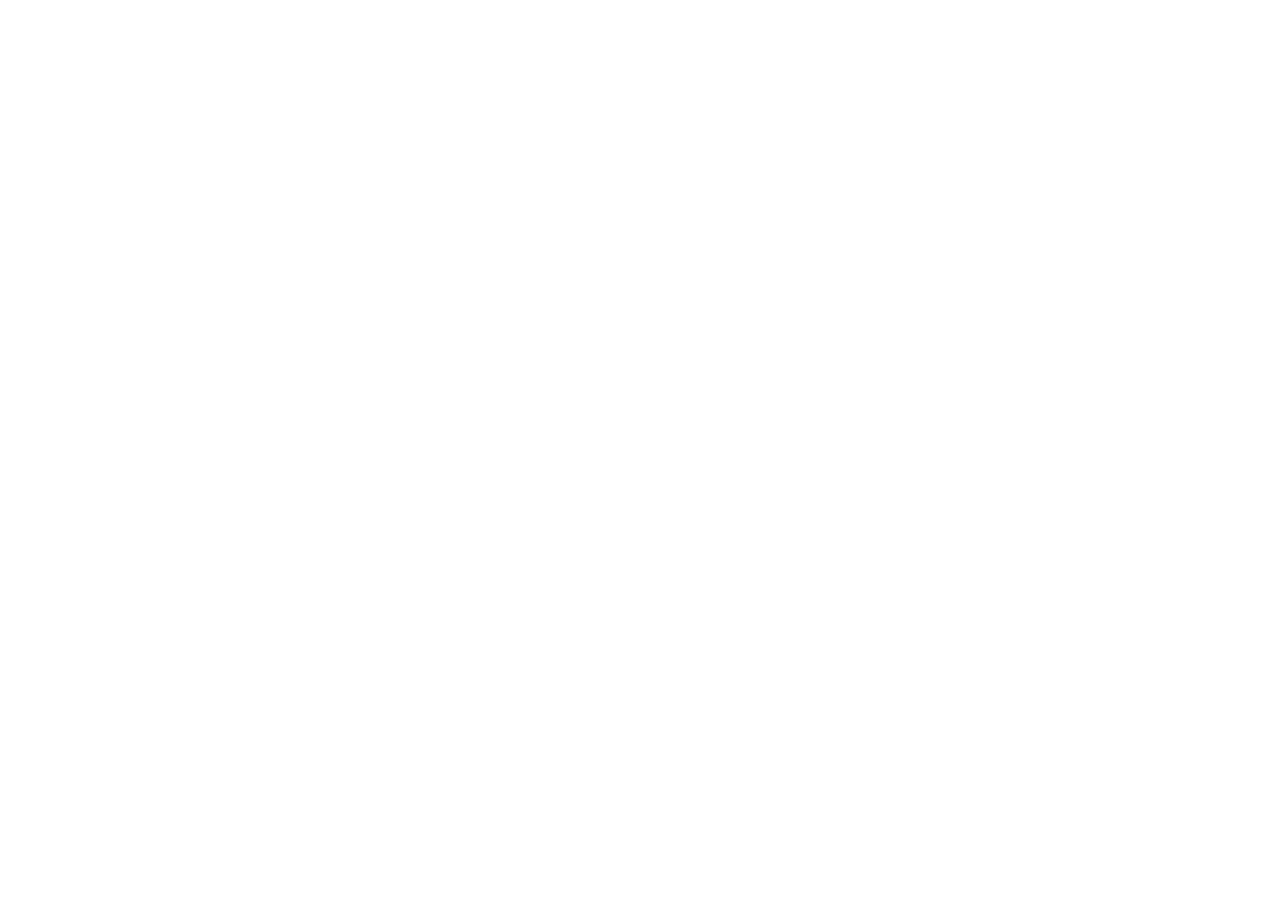
==== index.html @ fe24928b "first commit" ====
<!DOCTYPE html>
<html lang="en">
<head>
    <meta charset="UTF-8">
    <meta http-equiv="X-UA-Compatible" content="IE=edge">
    <meta name="viewport" content="width=device-width, initial-scale=1.0">
    <link rel="preconnect" href="https://fonts.googleapis.com">
<link rel="preconnect" href="https://fonts.gstatic.com" crossorigin>
<link href="https://fonts.googleapis.com/css2?family=Quicksand:wght@300;400;500;600;700&display=swap" rel="stylesheet">
<link rel="stylesheet" href="index.css">
    <title>Quiz-App</title>
</head>
<body>
 <script src="index.js"></script>   
</body>
</html>
---- index.css ----
*{
    box-sizing: border-box;
    font-family: 'quicksand', sans-serif;
}

body{
    margin: 0;
    padding: 0;
}
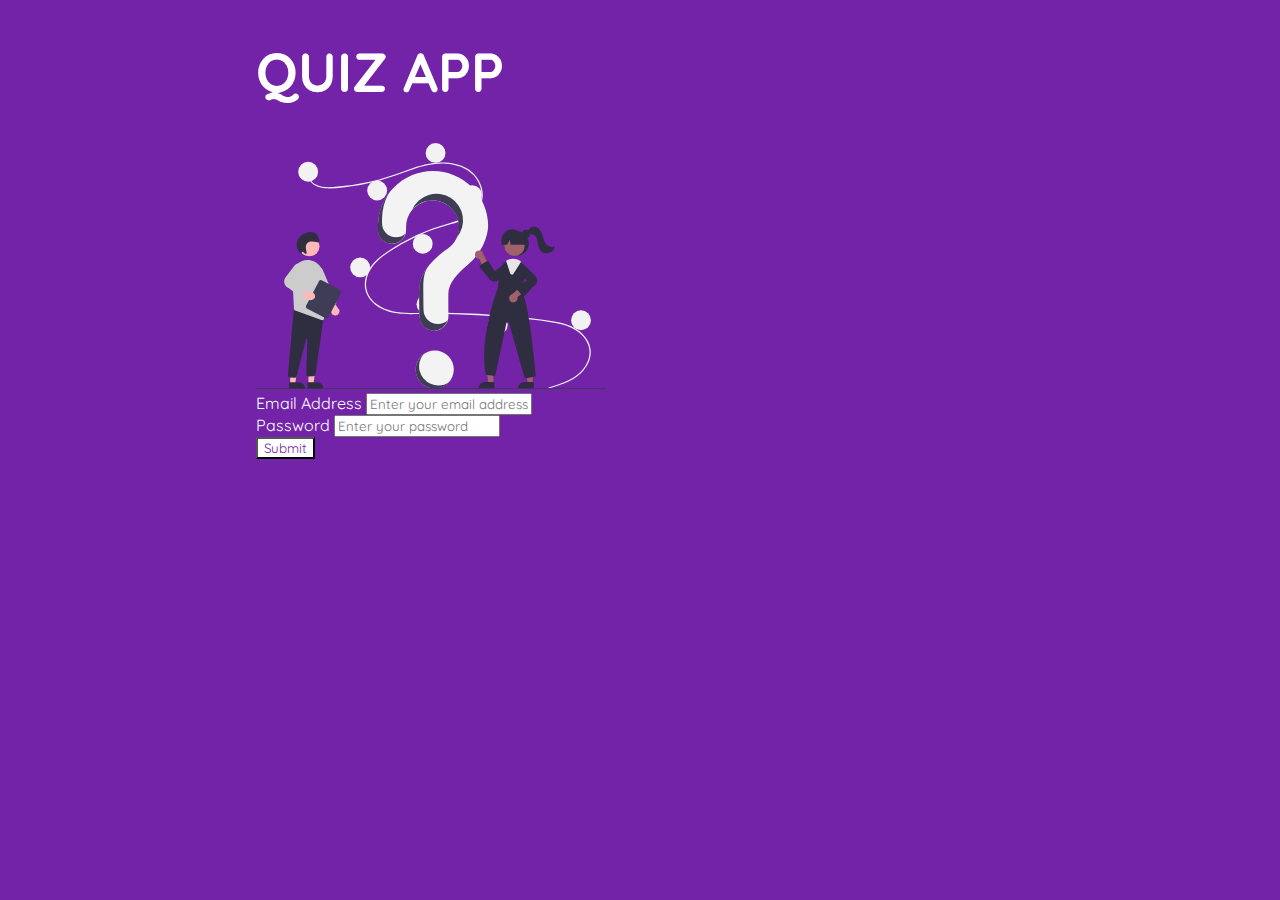
==== commit e8751737: "Login section created" ====
--- a/index.html
+++ b/index.html
@@ -4,13 +4,52 @@
     <meta charset="UTF-8">
     <meta http-equiv="X-UA-Compatible" content="IE=edge">
     <meta name="viewport" content="width=device-width, initial-scale=1.0">
+    <link href="https://cdn.jsdelivr.net/npm/bootstrap@5.0.2/dist/css/bootstrap.min.css" rel="stylesheet"
+        integrity="sha384-EVSTQN3/azprG1Anm3QDgpJLIm9Nao0Yz1ztcQTwFspd3yD65VohhpuuCOmLASjC" crossorigin="anonymous">
     <link rel="preconnect" href="https://fonts.googleapis.com">
-<link rel="preconnect" href="https://fonts.gstatic.com" crossorigin>
-<link href="https://fonts.googleapis.com/css2?family=Quicksand:wght@300;400;500;600;700&display=swap" rel="stylesheet">
-<link rel="stylesheet" href="index.css">
+    <link rel="preconnect" href="https://fonts.gstatic.com" crossorigin>
+    <link href="https://fonts.googleapis.com/css2?family=Quicksand:wght@300;400;500;600;700&display=swap" rel="stylesheet">
+    <link rel="stylesheet" href="index.css">
     <title>Quiz-App</title>
 </head>
 <body>
+    <section class="login">
+        <div class="container">
+          <div class="text-center my-4">
+            <h1 class="fw-bold">QUIZ APP</h1>
+          </div>
+          <div class="row">
+            <div class="col-12 text-center">
+                <div class="mb-3 ms-4">
+                  <div class="image">
+                    <img src="./images/image.svg" class="img-fluid">
+                  </div>
+              </div>
+            </div>
+          </div>
+          <div class="row">
+              <div class="container">
+                <form id="form" class="col-12 mb-4">
+                    <div class="mx-4 my-3">
+                      <label for="email" class="form-label fw-bold">Email Address</label>
+                      <input type="text" class="form-control email" placeholder="Enter your email address" id="email" required>
+                      <span class="email-error"></span>
+                    </div>
+                    <div class="mx-4 mb-4">
+                        <label for="password" class="form-label fw-bold">Password</label>
+                        <input type="password" class="form-control pwd" placeholder="Enter your password" id="password" required>
+                        <span class="pwd-error"></span>
+                    </div>
+                    <div class="mt-3 ms-4 text-center">
+                      <button type="submit" class="btn shadow fw-bold text-uppercase">Submit</button>
+                    </div>
+                  </form>
+                  <div class="container">
+                    <p class="display text-center fw-bold fs-4"></p>
+                  </div>
+              </div>
+        </div>
+    </section>
  <script src="index.js"></script>   
 </body>
 </html>--- a/index.css
+++ b/index.css
@@ -6,5 +6,38 @@
 body{
     margin: 0;
     padding: 0;
+    background: #7323A7;
+    color: #fff;
+    /* background-image:linear-gradient(to bottom, rgba(253, 243, 243, 0.52), #7323A7),
+    url('background.jpg');
+    background-size: contain; */
+ 
 }
-
+h1{
+    font-size: 55px;
+}
+.container{
+    max-width: 768px;
+    margin: 0 auto;
+}
+section .login {
+    margin-top: 50px;
+}
+.login button{
+    background-color:#fff;
+    color: #7323A7;
+}
+.login button:hover{
+    background-color: #e3c8f5;
+    color: #7323A7;
+}
+.image img{
+    width: 350px;
+}
+/* .invalid{
+    border-color: red;
+} */
+.email-error,.pwd-error{
+    color: rgb(245 112 112);
+    font-size: 12px;
+}
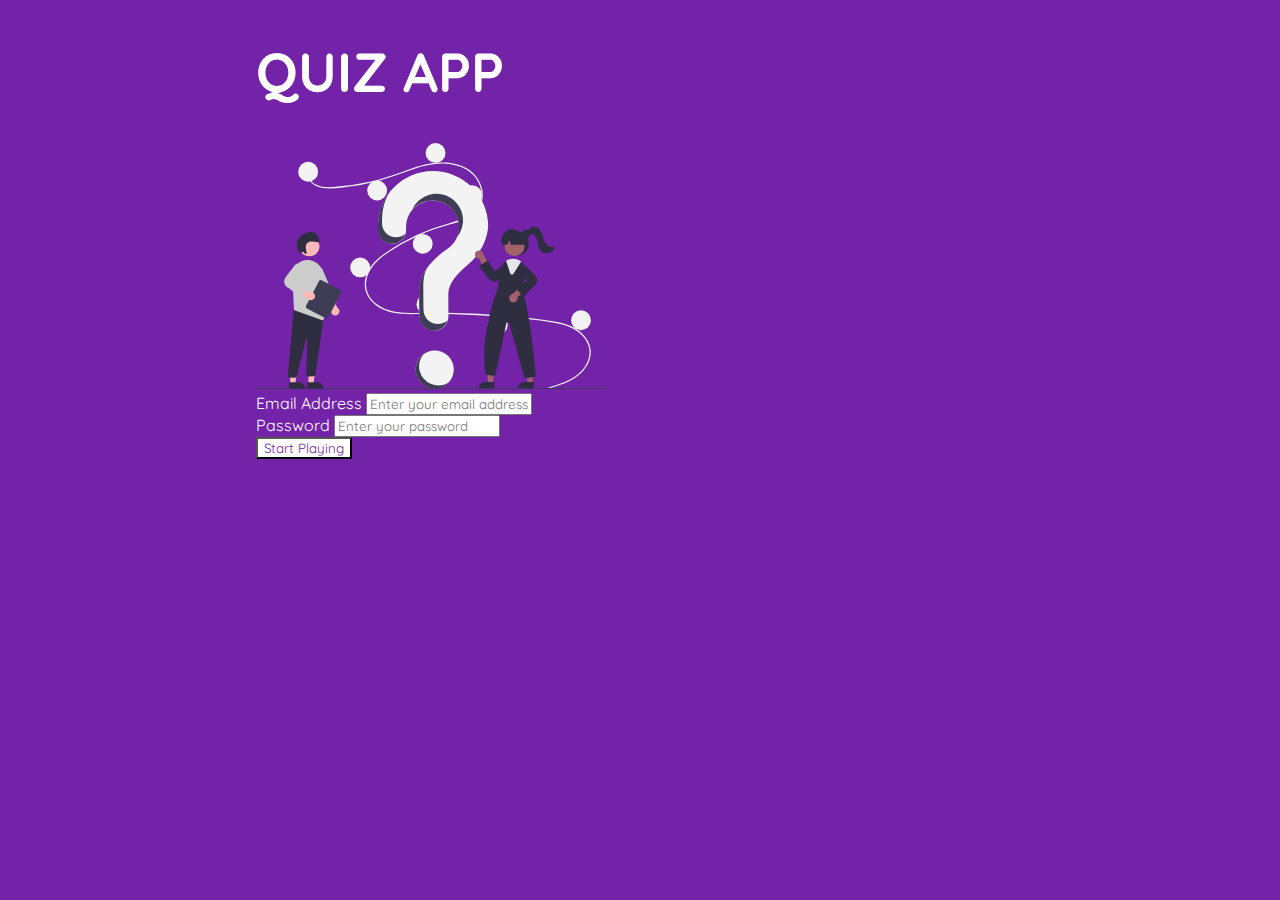
==== commit 9709801b: "Merge pull request #4 from IbkOyewo/login-section" ====
--- a/index.html
+++ b/index.html
@@ -41,7 +41,7 @@
                         <span class="pwd-error"></span>
                     </div>
                     <div class="mt-3 ms-4 text-center">
-                      <button type="submit" class="btn shadow fw-bold text-uppercase">Submit</button>
+                      <button type="submit" class="btn shadow fw-bold text-uppercase">Start Playing</button>
                     </div>
                   </form>
                   <div class="container">
--- a/index.css
+++ b/index.css
@@ -1,6 +1,6 @@
-*{
-    box-sizing: border-box;
-    font-family: 'quicksand', sans-serif;
+* {
+  box-sizing: border-box;
+  font-family: "quicksand", sans-serif;
 }
 
 body{
@@ -41,3 +41,53 @@
     color: rgb(245 112 112);
     font-size: 12px;
 }
+
+.congrats-box {
+  position: absolute;
+  top: 50%;
+  left: 50%;
+  transform: translate(-50%, -50%);
+  box-shadow: 0 4px 8px 0 rgba(0, 0, 0, 0.2), 0 6px 20px 0 rgba(0, 0, 0, 0.19);
+  background-color: white;
+  border-radius: 10px;
+  display: flex;
+  padding: 25px 30px;
+  align-items: center;
+  flex-direction: column;
+  justify-content: center;
+  padding: 100px 150px;
+}
+
+.medal {
+  height: 300px;
+  width: 600px;
+}
+
+
+
+.congrats-box h3 {
+  font-size: 25px;
+  text-align: center;
+  color: #7323a7;
+  margin: 5px 0 0 0;
+}
+
+.congrats-box p{
+    font-size: 20px;
+    color: #7323a7;
+    margin-top: 5px;
+    text-align: center;
+}
+
+.congrats-box button{
+    color: #7323a7;
+    border-radius: 10px;
+    padding: 10px 20px ;
+    border-color: #7323a7;
+    cursor: pointer;
+}
+
+.congrats-box button:hover{
+    color: #fff;
+    background: #7323a7;
+}
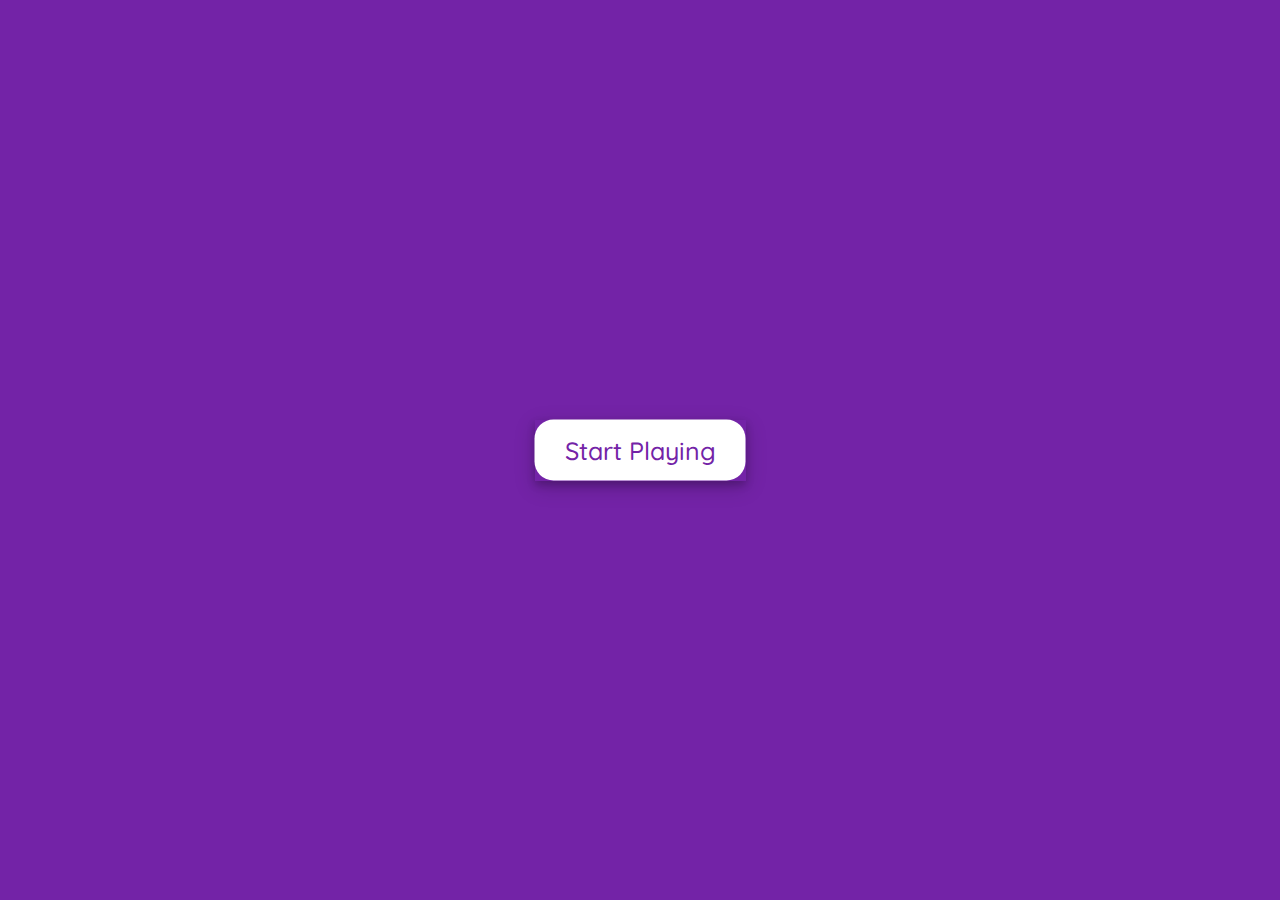
==== commit 7e158f64: "Final Adjustment" ====
--- a/index.html
+++ b/index.html
@@ -1,55 +1,79 @@
-<!DOCTYPE html>
-<html lang="en">
-<head>
-    <meta charset="UTF-8">
-    <meta http-equiv="X-UA-Compatible" content="IE=edge">
-    <meta name="viewport" content="width=device-width, initial-scale=1.0">
-    <link href="https://cdn.jsdelivr.net/npm/bootstrap@5.0.2/dist/css/bootstrap.min.css" rel="stylesheet"
-        integrity="sha384-EVSTQN3/azprG1Anm3QDgpJLIm9Nao0Yz1ztcQTwFspd3yD65VohhpuuCOmLASjC" crossorigin="anonymous">
-    <link rel="preconnect" href="https://fonts.googleapis.com">
-    <link rel="preconnect" href="https://fonts.gstatic.com" crossorigin>
-    <link href="https://fonts.googleapis.com/css2?family=Quicksand:wght@300;400;500;600;700&display=swap" rel="stylesheet">
-    <link rel="stylesheet" href="index.css">
-    <title>Quiz-App</title>
-</head>
-<body>
-    <section class="login">
-        <div class="container">
-          <div class="text-center my-4">
-            <h1 class="fw-bold">QUIZ APP</h1>
-          </div>
-          <div class="row">
-            <div class="col-12 text-center">
-                <div class="mb-3 ms-4">
-                  <div class="image">
-                    <img src="./images/image.svg" class="img-fluid">
-                  </div>
-              </div>
-            </div>
-          </div>
-          <div class="row">
-              <div class="container">
-                <form id="form" class="col-12 mb-4">
-                    <div class="mx-4 my-3">
-                      <label for="email" class="form-label fw-bold">Email Address</label>
-                      <input type="text" class="form-control email" placeholder="Enter your email address" id="email" required>
-                      <span class="email-error"></span>
-                    </div>
-                    <div class="mx-4 mb-4">
-                        <label for="password" class="form-label fw-bold">Password</label>
-                        <input type="password" class="form-control pwd" placeholder="Enter your password" id="password" required>
-                        <span class="pwd-error"></span>
-                    </div>
-                    <div class="mt-3 ms-4 text-center">
-                      <button type="submit" class="btn shadow fw-bold text-uppercase">Start Playing</button>
-                    </div>
-                  </form>
-                  <div class="container">
-                    <p class="display text-center fw-bold fs-4"></p>
-                  </div>
-              </div>
-        </div>
-    </section>
- <script src="index.js"></script>   
-</body>
+<!DOCTYPE html>
+<html lang="en">
+<head>
+    <meta charset="UTF-8">
+    <meta name="viewport" content="width=device-width, initial-scale=1.0">
+    <title>Awesome Quiz App | CodingNepal</title>
+    <link rel="stylesheet" href="style.css">
+    <!-- FontAweome CDN Link for Icons-->
+    <link rel="stylesheet" href="https://cdnjs.cloudflare.com/ajax/libs/font-awesome/5.15.3/css/all.min.css"/>
+    <link rel="preconnect" href="https://fonts.googleapis.com">
+    <link rel="preconnect" href="https://fonts.gstatic.com" crossorigin>
+    <link href="https://fonts.googleapis.com/css2?family=Quicksand:wght@300;400;500;600;700&display=swap" rel="stylesheet">
+</head>
+<body>
+    <!-- start Quiz button -->
+    <div class="start_btn"><button>Start Playing</button></div>
+
+    <!-- Info Box -->
+    <div class="info_box">
+        <div class="info-title"><span>Some Rules of this Quiz</span></div>
+        <div class="info-list">
+            <div class="info">1. &nbspOnce you select your answer, it can't be undone.</div>
+            <div class="info">2. &nbspYou can't select any option once time goes off.</div>
+            <div class="info">3. &nbspYou can't exit from the Quiz while you're playing.</div>
+            <div class="info">4. &nbspYou'll get points on the basis of your correct answers.</div>
+        </div>
+        <div class="buttons">
+            <button class="quit">Exit Quiz</button>
+            <button class="restart">Continue</button>
+        </div>
+    </div>
+
+    <!-- Quiz Box -->
+    <div class="quiz_box">
+        <header>
+            <div class="title">Quizzard Application</div>
+        </header>
+        <section>
+            <div class="que_text">
+                <!-- Here I've inserted question from JavaScript -->
+            </div>
+            <div class="option_list">
+                <!-- Here I've inserted options from JavaScript -->
+            </div>
+        </section>
+
+        <!-- footer of Quiz Box -->
+        <footer>
+            <div class="total_que">
+                <!-- Here I've inserted Question Count Number from JavaScript -->
+            </div>
+            <button class="next_btn">Next Question</button>
+        </footer>
+    </div>
+
+    <!-- Result Box -->
+    <div class="result_box">
+        <div class="icon">
+            <img src="./images/Screenshot_2021-10-14_at_00.20.45-removebg-preview.png">
+            <!-- <i class="fas fa-crown"></i> -->
+        </div>
+        <div class="complete_text">You've completed the Quiz!</div>
+        <div class="score_text">
+            <!-- Here I've inserted Score Result from JavaScript -->
+        </div>
+        <div class="buttons">
+            <button class="restart">Replay Quiz</button>
+            <button class="quit">Quit Quiz</button>
+        </div>
+    </div>
+
+    <!-- Inside this JavaScript file I've inserted Questions and Options only -->
+    <script src="js/questions.js"></script>
+
+    <!-- Inside this JavaScript file I've coded all Quiz Codes -->
+    <script src="js/script.js"></script>
+
+</body>
 </html>--- a/style.css
+++ b/style.css
@@ -0,0 +1,361 @@
+*{
+    margin: 0;
+    padding: 0;
+    box-sizing: border-box;
+    font-family: "quicksand", sans-serif;
+}
+
+body{
+    background: #7323A7;
+}
+
+::selection{
+    color: #fff;
+    background: #7323A7;
+}
+
+.start_btn,
+.info_box,
+.quiz_box,
+.result_box{
+    position: absolute;
+    top: 50%;
+    left: 50%;
+    transform: translate(-50%, -50%);
+    box-shadow: 0 4px 8px 0 rgba(0, 0, 0, 0.2), 
+                0 6px 20px 0 rgba(0, 0, 0, 0.19);
+}
+
+.info_box.activeInfo,
+.quiz_box.activeQuiz,
+.result_box.activeResult{
+    opacity: 1;
+    z-index: 5;
+    pointer-events: auto;
+    transform: translate(-50%, -50%) scale(1);
+}
+
+.start_btn button{
+    font-size: 25px;
+    font-weight: 500;
+    color: #7323A7;
+    padding: 15px 30px;
+    outline: none;
+    border: none;
+    border-radius: 19px;
+    background: #fff;
+    cursor: pointer;
+}
+
+.info_box{
+    width: 540px;
+    background: #fff;
+    border-radius: 19px;
+    transform: translate(-50%, -50%) scale(0.9);
+    opacity: 0;
+    pointer-events: none;
+    transition: all 0.3s ease;
+}
+
+.info_box .info-title{
+    height: 60px;
+    width: 100%;
+    border-bottom: 1px solid #7323A7;
+    padding: 0 30px;
+    border-radius: 19px 19px 0 0;
+    font-size: 20px;
+    font-weight: 700;
+    display: flex;
+    justify-content: center;
+    align-items: center
+    ;
+
+}
+
+.info_box .info-list{
+    padding: 15px 30px;
+}
+
+.info_box .info-list .info{
+    margin: 5px 0;
+    font-size: 17px;
+    line-height: 30px;
+}
+
+.info_box .info-list .info span{
+    font-weight: 600;
+    color: #7323A7;
+}
+.info_box .buttons{
+    height: 60px;
+    display: flex;
+    align-items: center;
+    justify-content: space-between;
+    padding: 40px 30px;
+    border-top: 1px solid #7323A7;
+}
+
+.info_box .buttons button{
+    margin: 0 5px;
+    height: 40px;
+    width: 100px;
+    font-size: 16px;
+    font-weight: 500;
+    cursor: pointer;
+    border: none;
+    outline: none;
+    border-radius: 19px;
+    border: 1px solid #7323A7;
+    transition: all 0.3s ease;
+}
+
+.quiz_box{
+    width: 550px;
+    background: #fff;
+    border-radius: 19px;
+    transform: translate(-50%, -50%) scale(0.9);
+    opacity: 0;
+    pointer-events: none;
+    transition: all 0.3s ease;
+}
+
+.quiz_box header{
+    position: relative;
+    z-index: 2;
+    height: 70px;
+    padding: 0 30px;
+    background: #fff;
+    border-radius: 19px 19px 0 0;
+    display: flex;
+    align-items: center;
+    justify-content: center;
+    box-shadow: 0px 3px 5px 1px rgba(0,0,0,0.1);
+}
+
+.quiz_box header .title{
+    font-size: 30px;
+    font-weight: 600;
+    justify-self: center;
+}
+
+
+
+
+section{
+    padding: 25px 30px 20px 30px;
+    background: #fff;
+}
+
+section .que_text{
+    font-size: 20px;
+    font-weight: 500;
+}
+
+section .option_list{
+    padding: 20px 0px;
+    display: block;   
+}
+
+section .option_list .option{
+    background: rgb(255, 255, 255);
+    border: 1px solid #7323A7;
+    border-radius: 19px;
+    padding: 8px 15px;
+    font-size: 17px;
+    margin-bottom: 15px;
+    cursor: pointer;
+    transition: all 0.3s ease;
+    display: flex;
+    align-items: center;
+    justify-content: space-between;
+}
+
+section .option_list .option:last-child{
+    margin-bottom: 0px;
+}
+
+section .option_list .option:hover{
+    color: #7323A7;
+    background: #cce5ff;
+    border: 1px solid #b8daff;
+}
+
+section .option_list .option.correct{
+    color: #155724;
+    background: #d4edda;
+    border: 1px solid #155724;
+}
+
+section .option_list .option.incorrect{
+    color: #721c24;
+    background: #f8d7da;
+    border: 1px solid #721c24;
+}
+
+section .option_list .option.disabled{
+    pointer-events: none;
+}
+
+section .option_list .option .icon{
+    height: 20px;
+    width: 20px;
+    border: 2px solid transparent;
+    border-radius: 50%;
+    text-align: center;
+    font-size: 13px;
+    pointer-events: none;
+    transition: all 0.3s ease;
+    line-height: 24px;
+}
+.result_box .icon img{
+    width: 350px;
+}
+.option_list .option .icon.tick{
+    color: #23903c;
+    border-color: #23903c;
+    background: #d4edda;
+    font-size   : 0.875em;
+    line-height : 8px;
+}
+
+.option_list .option .icon.cross{
+    color: #a42834;
+    background: #f8d7da;
+    border-color: #a42834;
+    line-height : 0.1px;
+    font-size   : 0.875em;
+    padding-top: 2px;
+    
+
+}
+
+footer{
+    height: 60px;
+    padding: 40px 30px;
+    display: flex;
+    align-items: center;
+    justify-content: space-between;
+    border-top: 1px solid #7323A7;
+}
+
+footer .total_que span{
+    display: flex;
+    user-select: none;
+}
+
+footer .total_que span p{
+    font-weight: 500;
+    padding: 0 5px;
+}
+
+footer .total_que span p:first-child{
+    padding-left: 0px;
+}
+
+footer button{
+    height: 40px;
+    padding: 0 13px;
+    font-size: 18px;
+    font-weight: 400;
+    cursor: pointer;
+    border: none;
+    outline: none;
+    color: #7323A7;
+    border-radius: 19px;
+    background: #ffffff;
+    border: 1px solid #7323A7;
+    line-height: 10px;
+    opacity: 0;
+    pointer-events: none;
+    transform: scale(0.95);
+    transition: all 0.3s ease;
+}
+
+footer button:hover{
+    background: #7323A7;
+    color: white;
+}
+
+footer button.show{
+    opacity: 1;
+    pointer-events: auto;
+    transform: scale(1);
+}
+
+.result_box{
+    background: #fff;
+    border-radius: 19px;
+    display: flex;
+    padding: 25px 30px;
+    width: 450px;
+    align-items: center;
+    flex-direction: column;
+    justify-content: center;
+    transform: translate(-50%, -50%) scale(0.9);
+    opacity: 0;
+    pointer-events: none;
+    transition: all 0.3s ease;
+}
+
+.result_box .icon{
+    font-size: 100px;
+    color: #7323A7;
+    margin-bottom: 10px;
+}
+
+.result_box .complete_text{
+    font-size: 20px;
+    font-weight: 500;
+}
+
+.result_box .score_text span{
+    display: flex;
+    margin: 10px 0;
+    font-size: 18px;
+    font-weight: 500;
+    align-items: center;
+}
+
+.result_box .score_text span p{
+    padding: 2px 4px;
+    font-weight: 600;
+}
+
+.result_box .buttons{
+    display: flex;
+    margin: 20px 0;
+}
+
+.result_box .buttons button{
+    margin: 0 10px;
+    height: 45px;
+    padding: 0 20px;
+    font-size: 18px;
+    font-weight: 500;
+    cursor: pointer;
+    border: none;
+    outline: none;
+    border-radius: 19px;
+    border: 1px solid #7323A7;
+    transition: all 0.3s ease;
+}
+
+.buttons button.restart{
+    color: #fff;
+    background: #7323A7;
+}
+
+.buttons button.restart:hover{
+    background: #7323A7;
+}
+
+.buttons button.quit{
+    color: #7323A7;
+    background: #fff;
+}
+
+.buttons button.quit:hover{
+    color: #fff;
+    background: #7323A7;
+}
+
